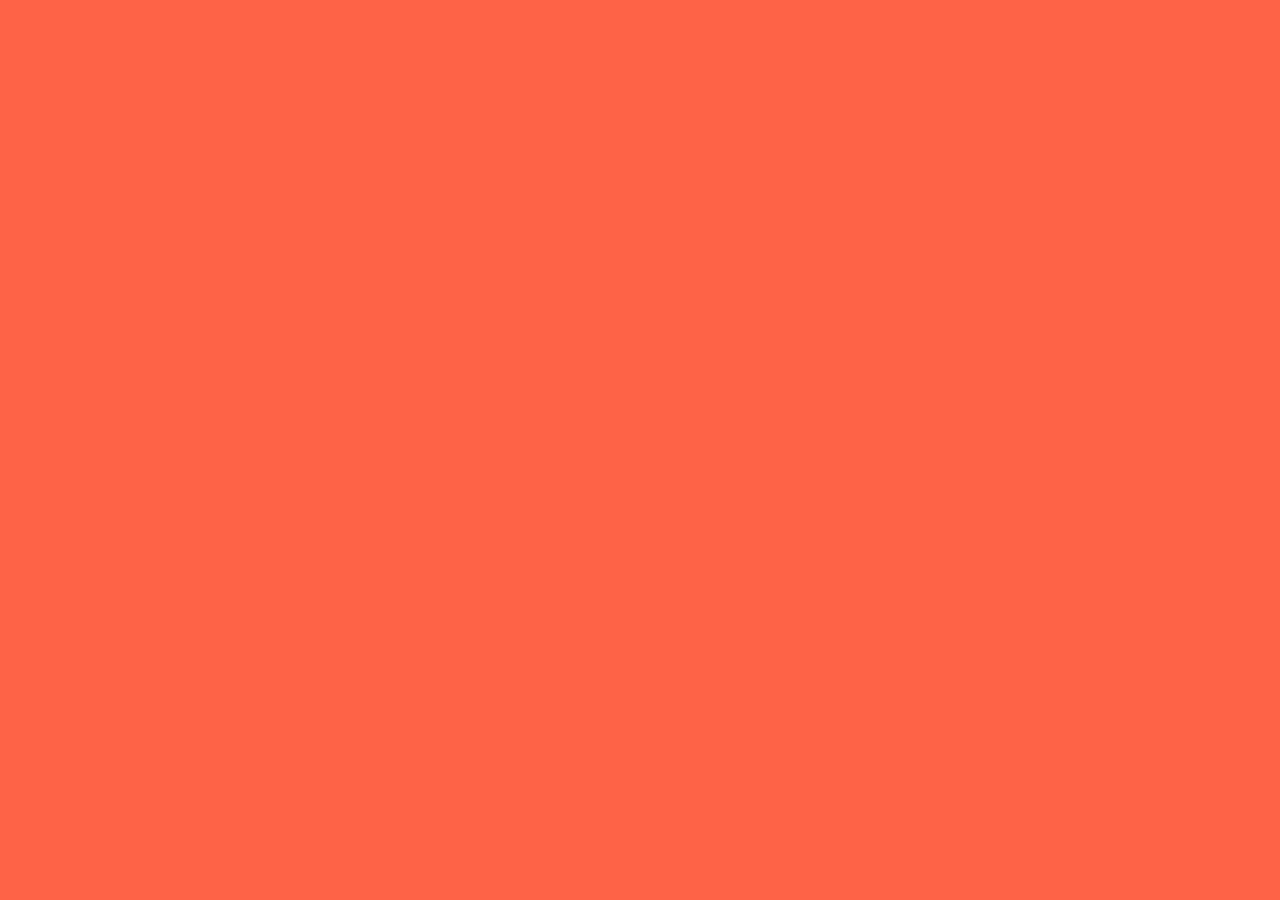
==== index.html @ eb76eea7 "finished with set up" ====
<!DOCTYPE html>
<html lang="en">
<head>
    <meta charset="UTF-8">
    <meta name="viewport" content="width=device-width, initial-scale=1.0">
    <meta http-equiv="X-UA-Compatible" content="ie=edge">
    <link rel="stylesheet" href="css/index.css">
    <title>african market Place </title>
</head>
<body>
    
</body>
</html>
---- css/index.css ----
* {
  background: tomato;
}
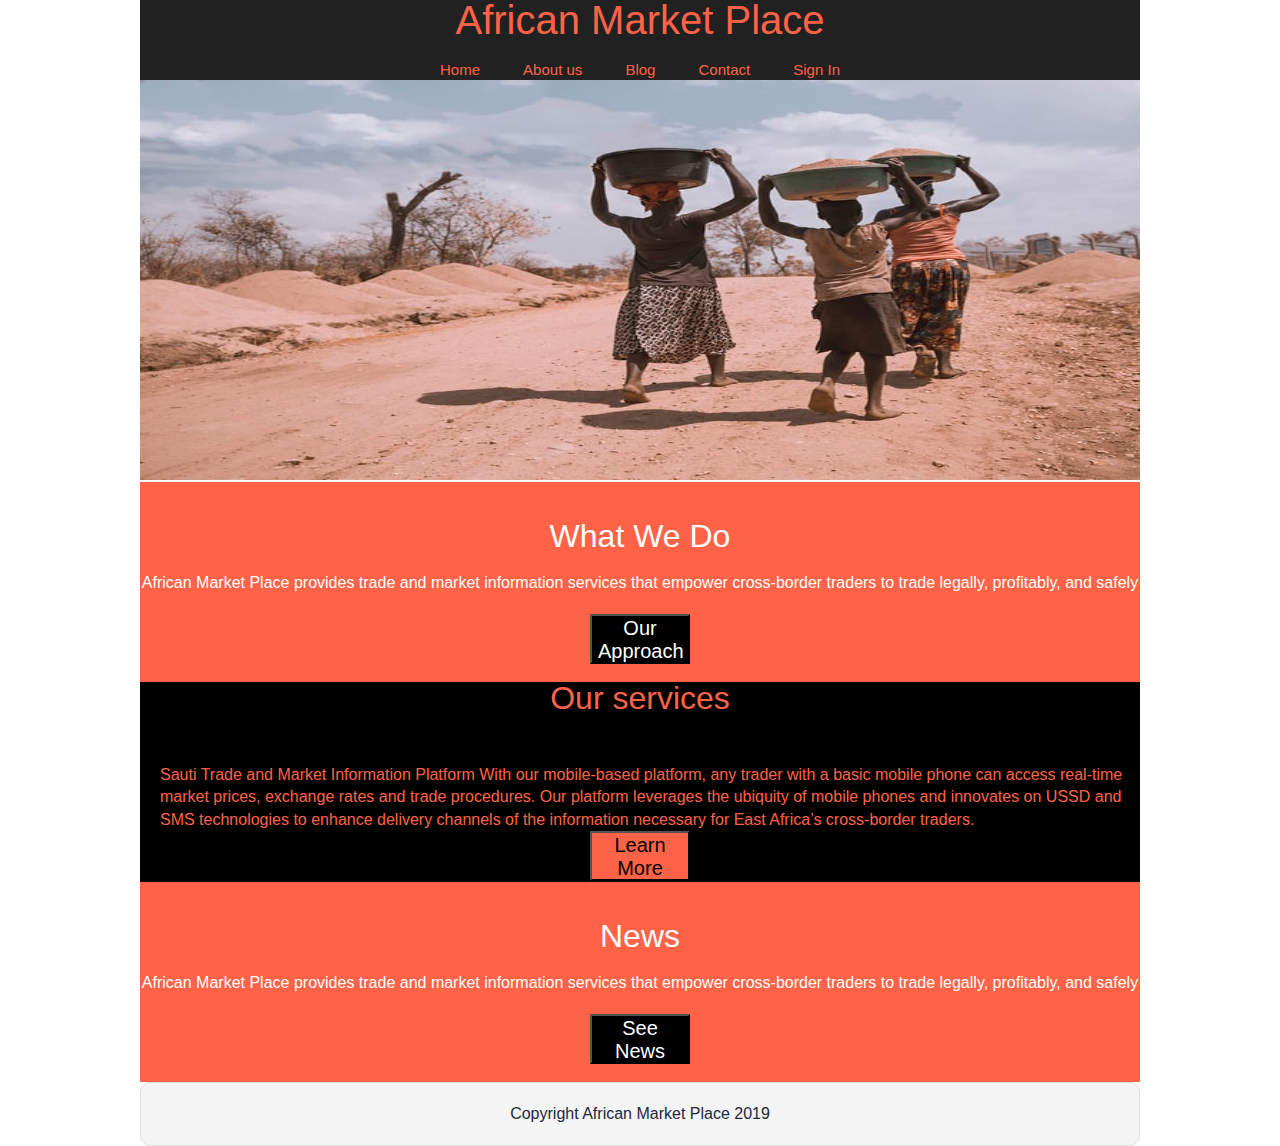
==== commit 72999ad3: "finshed phone media query" ====
--- a/index.html
+++ b/index.html
@@ -8,6 +8,55 @@
     <title>african market Place </title>
 </head>
 <body>
+
+    <nav class="nav-container"> 
+        <div class="title"> 
+          <h1> African Market Place</h1>   
+        </div>
+        <div class="nav">
+          <a href="">Home</a>
+          <a href="">About us</a>
+          <a href="">Blog</a>
+          <a href="">Contact</a>
+          <a href="">Sign In</a>
+        </div>
+    </nav>
+
+      <div class=" home">
+
+        <header class="intro">
+           <!-- image code here -->
+           <div class="header-img">
+             <img src="./img/african head basket.jpeg" alt="african basket">
+        </div>
+    </header>
+    <section class="what-we-do">
+        <h2>What We Do</h2>
+        <p>African Market Place provides trade and market information services that empower cross-border traders to trade legally, profitably, and safely</p>
+        <button>Our Approach</button>
+
+    </section>
+
+    <section class='middle'>
+      <div class='middle-div'>
+        <h2>Our services</h2>
+        <p>Sauti Trade and Market Information Platform
+          With our mobile-based platform, any trader with a basic mobile phone can access real-time market prices, exchange rates and trade procedures. Our platform leverages the ubiquity of mobile phones and innovates on USSD and SMS technologies to enhance delivery channels of the information necessary for East Africa’s cross-border traders.</p>
+          <button>Learn More</button>
+      </div>
+      
+    </section>
+    <section class="bottom">
+      <h2>News</h2>
+      <p>African Market Place provides trade and market information services that empower cross-border traders to trade legally, profitably, and safely</p>
+      <button>See News</button>
+    </section>
+
+      <footer>
+        <p>Copyright African Market Place 2019</p>
+      </footer>
+  
+    </div>
     
 </body>
 </html>--- a/css/index.css
+++ b/css/index.css
@@ -1,3 +1,375 @@
+.h1 {
+  font-size: 4rem;
+  margin-bottom: 6%;
+}
+/* http://meyerweb.com/eric/tools/css/reset/ 
+   v2.0 | 20110126
+   License: none (public domain)
+*/
+html,
+body,
+div,
+span,
+applet,
+object,
+iframe,
+h1,
+h2,
+h3,
+h4,
+h5,
+h6,
+p,
+blockquote,
+pre,
+a,
+abbr,
+acronym,
+address,
+big,
+cite,
+code,
+del,
+dfn,
+em,
+img,
+ins,
+kbd,
+q,
+s,
+samp,
+small,
+strike,
+strong,
+sub,
+sup,
+tt,
+var,
+b,
+u,
+i,
+center,
+dl,
+dt,
+dd,
+ol,
+ul,
+li,
+fieldset,
+form,
+label,
+legend,
+table,
+caption,
+tbody,
+tfoot,
+thead,
+tr,
+th,
+td,
+article,
+aside,
+canvas,
+details,
+embed,
+figure,
+figcaption,
+footer,
+header,
+hgroup,
+menu,
+nav,
+output,
+ruby,
+section,
+summary,
+time,
+mark,
+audio,
+video {
+  margin: 0;
+  padding: 0;
+  border: 0;
+  font-size: 100%;
+  font: inherit;
+  vertical-align: baseline;
+}
+/* HTML5 display-role reset for older browsers */
+article,
+aside,
+details,
+figcaption,
+figure,
+footer,
+header,
+hgroup,
+menu,
+nav,
+section {
+  display: block;
+}
+body {
+  line-height: 1;
+}
+ol,
+ul {
+  list-style: none;
+}
+blockquote,
+q {
+  quotes: none;
+}
+blockquote:before,
+blockquote:after,
+q:before,
+q:after {
+  content: '';
+  content: none;
+}
+table {
+  border-collapse: collapse;
+  border-spacing: 0;
+}
 * {
+  box-sizing: border-box;
+}
+html {
+  font-size: 62.5%;
+}
+html,
+body {
+  font-family: 'Ubuntu', sans-serif;
+  color: #5E6164;
+}
+h1,
+h2,
+h3,
+h4,
+h5 {
+  font-family: 'Russo One', sans-serif;
+  color: #23293B;
+}
+@media (max-width:500px) {
+  h1,
+  h2,
+  h3,
+  h4,
+  h5 {
+    font-size: 2.5rem;
+  }
+}
+h2 {
+  font-size: 3.2rem;
+}
+h3 {
+  font-size: 2.8rem;
+}
+p {
+  font-size: 1.6rem;
+  line-height: 1.4;
+}
+@media (max-width:500px) {
+  p {
+    font-size: 1.5rem;
+    width: 30rem;
+  }
+}
+.container {
+  max-width: 800px;
+  width: 100%;
+  margin: 0 auto;
+}
+.nav-container {
+  display: flex;
+  flex-flow: column wrap;
+  justify-content: flex-start;
+  align-items: center;
+  background: #212121;
+  height: 8rem;
+  width: 100rem;
+  margin: 0 auto;
+}
+@media (max-width:500px) {
+  .nav-container {
+    width: 40rem;
+  }
+}
+.nav-container .title h1 {
+  color: tomato;
+  font-size: 4rem;
+  margin-bottom: 6%;
+}
+@media (max-width:500px) {
+  .nav-container .title h1 {
+    font-size: 1.5rem;
+    margin-top: 8%;
+    margin-bottom: 10%;
+  }
+}
+.nav-container .nav {
+  display: flex;
+  justify-content: space-between;
+  width: 40rem;
+}
+@media (max-width:500px) {
+  .nav-container .nav {
+    width: 29rem;
+  }
+}
+.nav-container .nav a {
+  text-decoration: none;
+  color: tomato;
+  font-size: 1.5rem;
+}
+footer {
+  color: #22283B;
+  background: #f4f4f4;
+  padding: 20px 0;
+  border: 1px double #e0e0e0;
+  border-radius: 10px;
+  display: flex;
+  justify-content: center;
+  align-items: center;
+}
+@media (max-width:500px) {
+  footer {
+    width: 40rem;
+  }
+}
+.home {
+  margin: 0 auto;
+  width: 100rem;
+}
+@media (max-width:500px) {
+  .home {
+    width: 40rem;
+  }
+}
+.home .intro .header-img img {
+  width: 100rem;
+  height: 40rem;
+}
+@media (max-width:500px) {
+  .home .intro .header-img img {
+    width: 40rem;
+  }
+}
+.home .what-we-do {
   background: tomato;
-}
+  width: 100rem;
+  height: 20rem;
+  display: flex;
+  flex-flow: column nowrap;
+  justify-content: center;
+  align-items: center;
+}
+@media (max-width:500px) {
+  .home .what-we-do {
+    width: 40rem;
+    height: 30rem;
+  }
+}
+.home .what-we-do h2 {
+  color: white;
+  padding-top: 2rem;
+}
+.home .what-we-do p {
+  color: white;
+  padding-top: 2rem;
+}
+.home .what-we-do button {
+  background-color: black;
+  color: white;
+  margin-top: 2rem;
+  width: 10rem;
+  height: 5rem;
+  font-size: 2rem;
+}
+@media (max-width:500px) {
+  .home .what-we-do button {
+    height: 5rem;
+    font-size: 1.5rem;
+    margin-bottom: 1rem;
+    margin-top: 5rem;
+  }
+}
+.home .middle {
+  width: 100rem;
+  height: 20rem ;
+  background: black;
+}
+@media (max-width:500px) {
+  .home .middle {
+    width: 40rem;
+    height: 40rem;
+  }
+}
+.home .middle .middle-div {
+  display: flex;
+  flex-flow: column wrap;
+  justify-content: center;
+  align-items: center;
+}
+@media (max-width:500px) {
+  .home .middle .middle-div {
+    width: 40rem;
+    height: 40rem;
+  }
+}
+.home .middle .middle-div button {
+  background-color: tomato;
+  width: 10rem;
+  height: 5rem;
+  font-size: 2rem;
+}
+.home .middle h2 {
+  display: flex;
+  flex-flow: columns wrap;
+  justify-content: center;
+  align-items: center;
+  color: tomato;
+  margin-bottom: 5rem;
+}
+.home .middle p {
+  margin-left: 2rem;
+  color: tomato;
+}
+.home .bottom {
+  background: tomato;
+  width: 100rem;
+  height: 20rem;
+  display: flex;
+  flex-flow: column nowrap;
+  justify-content: center;
+  align-items: center;
+}
+@media (max-width:500px) {
+  .home .bottom {
+    width: 40rem;
+    height: 30rem;
+  }
+}
+.home .bottom h2 {
+  color: white;
+  padding-top: 2rem;
+}
+.home .bottom p {
+  color: white;
+  padding-top: 2rem;
+}
+.home .bottom button {
+  background-color: black;
+  color: white;
+  margin-top: 2rem;
+  width: 10rem;
+  height: 5rem;
+  font-size: 2rem;
+}
+@media (max-width:500px) {
+  .home .bottom button {
+    height: 5rem;
+    font-size: 1.5rem;
+    margin-bottom: 1rem;
+    margin-top: 5rem;
+  }
+}
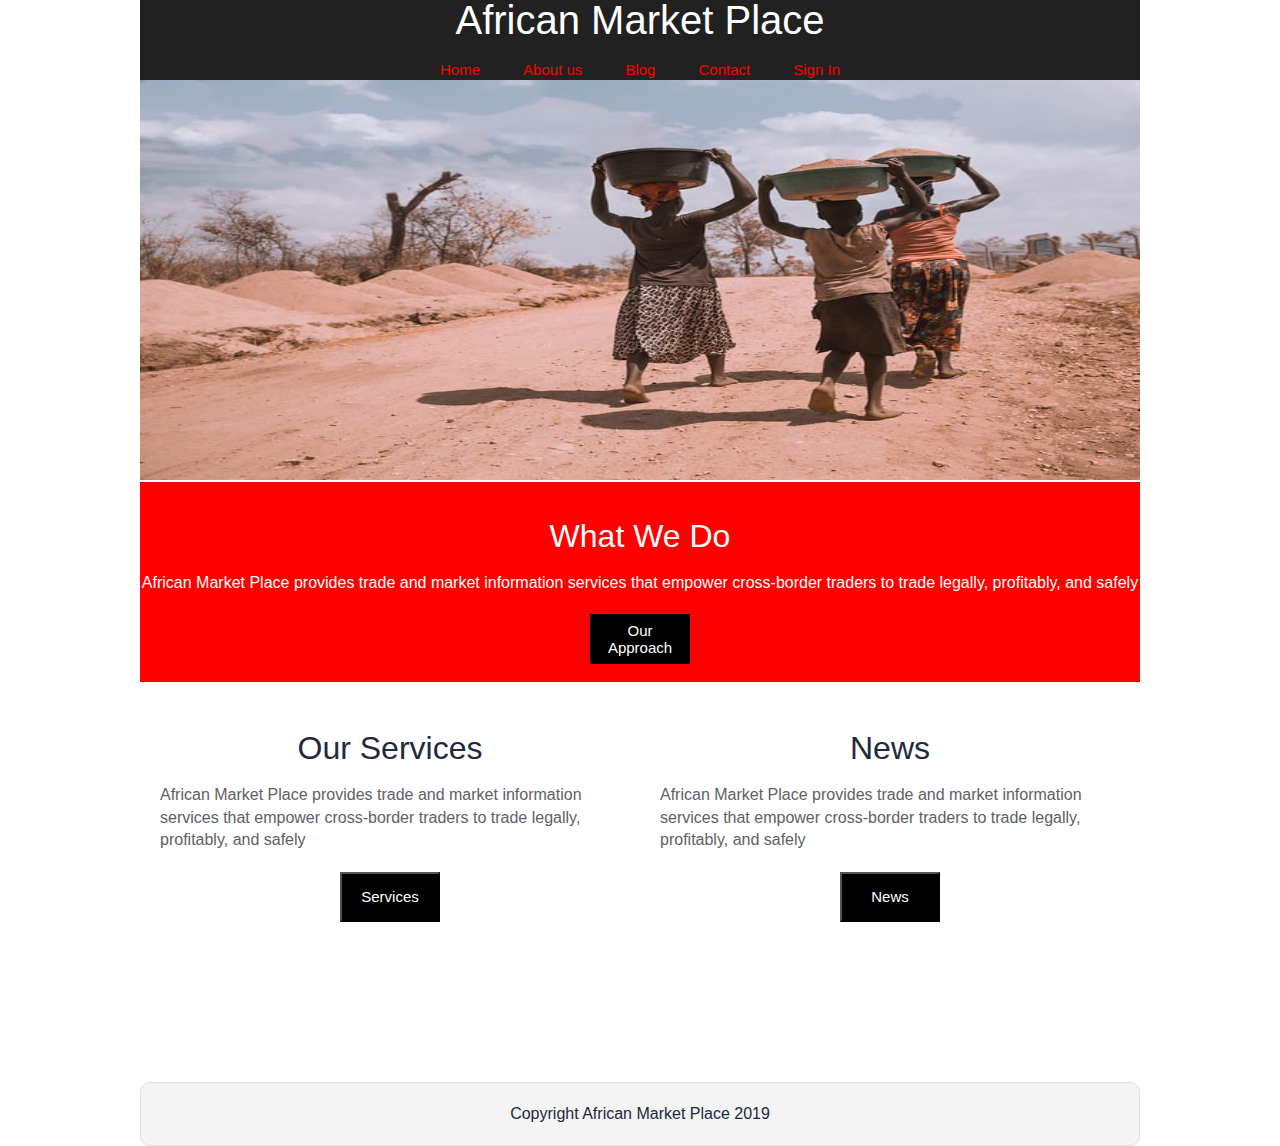
==== commit d4b89277: "changed layout as sugested by project manger" ====
--- a/index.html
+++ b/index.html
@@ -37,19 +37,19 @@
 
     </section>
 
-    <section class='middle'>
-      <div class='middle-div'>
-        <h2>Our services</h2>
-        <p>Sauti Trade and Market Information Platform
-          With our mobile-based platform, any trader with a basic mobile phone can access real-time market prices, exchange rates and trade procedures. Our platform leverages the ubiquity of mobile phones and innovates on USSD and SMS technologies to enhance delivery channels of the information necessary for East Africa’s cross-border traders.</p>
-          <button>Learn More</button>
+    <section class="middle">
+      <div class="middle-content">
+      <h2>Our Services</h2>
+        <p>African Market Place provides trade and market information services that empower cross-border traders to trade legally, profitably, and safely</p>
+        <button>Services</button>
       </div>
-      
-    </section>
-    <section class="bottom">
-      <h2>News</h2>
-      <p>African Market Place provides trade and market information services that empower cross-border traders to trade legally, profitably, and safely</p>
-      <button>See News</button>
+
+      <div class="middle-content">
+        <h2>News</h2>
+        <p>African Market Place provides trade and market information services that empower cross-border traders to trade legally, profitably, and safely</p>
+        <button>News</button>
+      </div>
+
     </section>
 
       <footer>
--- a/css/index.css
+++ b/css/index.css
@@ -195,7 +195,7 @@
   }
 }
 .nav-container .title h1 {
-  color: tomato;
+  color: white;
   font-size: 4rem;
   margin-bottom: 6%;
 }
@@ -218,7 +218,7 @@
 }
 .nav-container .nav a {
   text-decoration: none;
-  color: tomato;
+  color: red;
   font-size: 1.5rem;
 }
 footer {
@@ -255,7 +255,7 @@
   }
 }
 .home .what-we-do {
-  background: tomato;
+  background: red;
   width: 100rem;
   height: 20rem;
   display: flex;
@@ -283,7 +283,8 @@
   margin-top: 2rem;
   width: 10rem;
   height: 5rem;
-  font-size: 2rem;
+  border: none;
+  font-size: 1.5rem;
 }
 @media (max-width:500px) {
   .home .what-we-do button {
@@ -296,80 +297,35 @@
 .home .middle {
   width: 100rem;
   height: 20rem ;
-  background: black;
-}
-@media (max-width:500px) {
-  .home .middle {
-    width: 40rem;
-    height: 40rem;
-  }
-}
-.home .middle .middle-div {
-  display: flex;
-  flex-flow: column wrap;
+  margin-bottom: 20rem;
+  background: white;
+  display: flex;
+  flex-flow: row nowrap;
   justify-content: center;
   align-items: center;
 }
-@media (max-width:500px) {
-  .home .middle .middle-div {
-    width: 40rem;
-    height: 40rem;
-  }
-}
-.home .middle .middle-div button {
-  background-color: tomato;
-  width: 10rem;
-  height: 5rem;
-  font-size: 2rem;
-}
-.home .middle h2 {
-  display: flex;
-  flex-flow: columns wrap;
-  justify-content: center;
-  align-items: center;
-  color: tomato;
-  margin-bottom: 5rem;
-}
-.home .middle p {
-  margin-left: 2rem;
-  color: tomato;
-}
-.home .bottom {
-  background: tomato;
-  width: 100rem;
-  height: 20rem;
+.home .middle .middle-content {
   display: flex;
   flex-flow: column nowrap;
   justify-content: center;
   align-items: center;
-}
-@media (max-width:500px) {
-  .home .bottom {
-    width: 40rem;
-    height: 30rem;
-  }
-}
-.home .bottom h2 {
-  color: white;
-  padding-top: 2rem;
-}
-.home .bottom p {
-  color: white;
-  padding-top: 2rem;
-}
-.home .bottom button {
+  padding: 2rem;
+  margin-top: 9rem;
+}
+.home .middle .middle-content p {
+  margin-top: 2rem;
+}
+.home .middle .middle-content button {
   background-color: black;
-  color: white;
   margin-top: 2rem;
   width: 10rem;
   height: 5rem;
-  font-size: 2rem;
-}
-@media (max-width:500px) {
-  .home .bottom button {
-    height: 5rem;
-    font-size: 1.5rem;
-    margin-bottom: 1rem;
-    margin-top: 5rem;
-  }
-}
+  font-size: 1.5rem;
+  color: white;
+}
+@media (max-width:500px) {
+  .home .middle {
+    width: 40rem;
+    height: 40rem;
+  }
+}
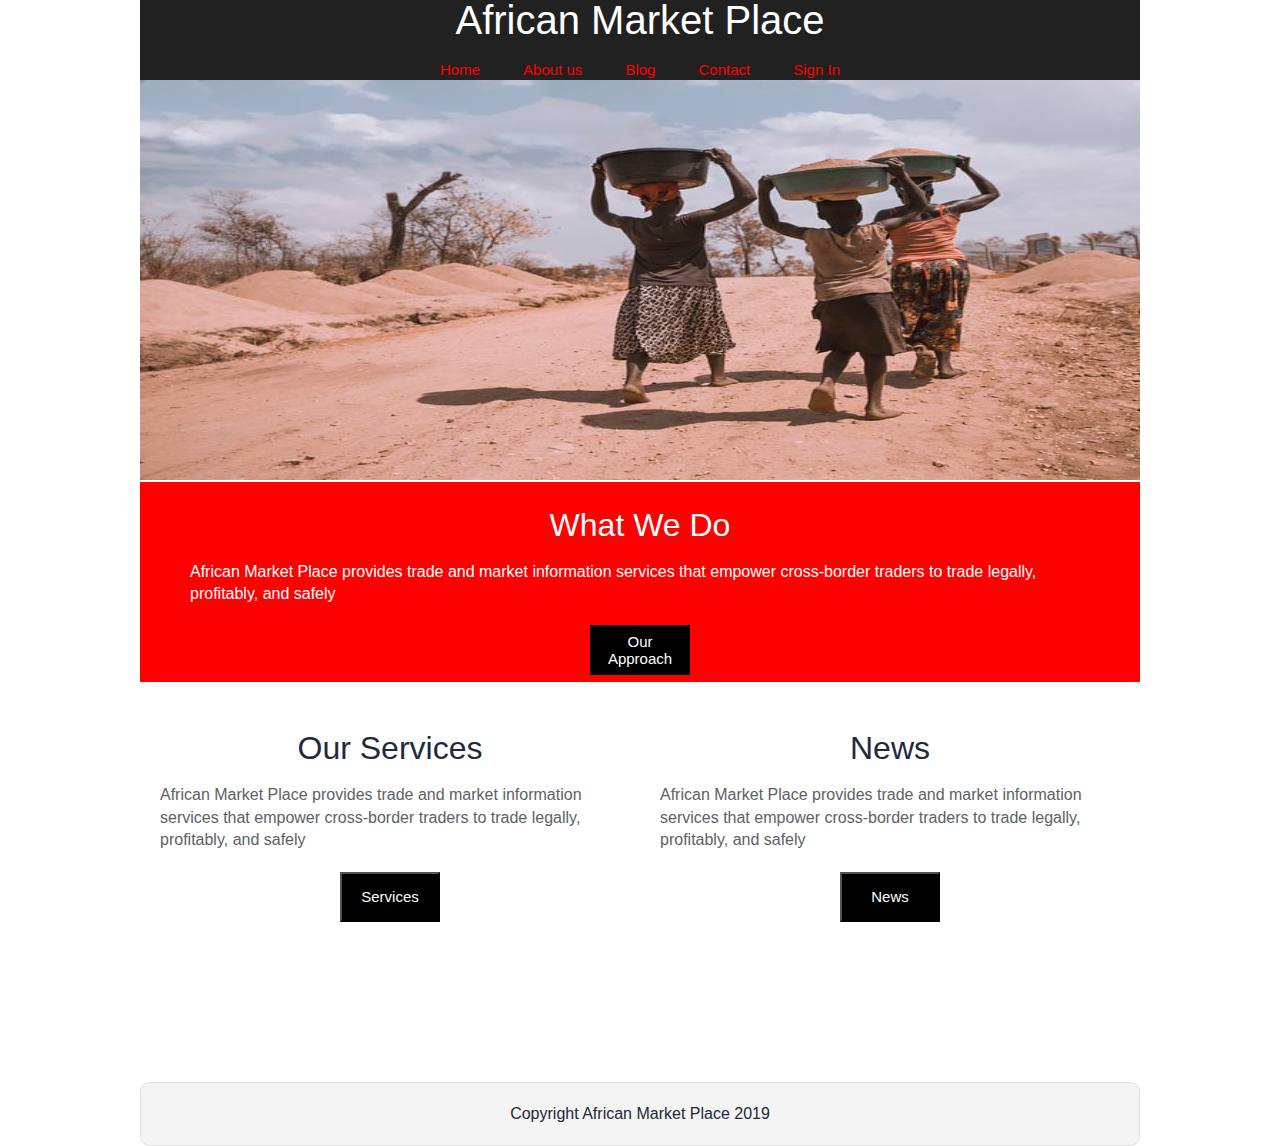
==== commit b10be8bf: "edited what we do section" ====
--- a/index.html
+++ b/index.html
@@ -32,9 +32,10 @@
     </header>
     <section class="what-we-do">
         <h2>What We Do</h2>
+        <div class='p'>
         <p>African Market Place provides trade and market information services that empower cross-border traders to trade legally, profitably, and safely</p>
+      </div>
         <button>Our Approach</button>
-
     </section>
 
     <section class="middle">
--- a/css/index.css
+++ b/css/index.css
@@ -277,6 +277,14 @@
   color: white;
   padding-top: 2rem;
 }
+.home .what-we-do .p {
+  width: 90rem;
+}
+@media (max-width:500px) {
+  .home .what-we-do .p {
+    width: 30rem;
+  }
+}
 .home .what-we-do button {
   background-color: black;
   color: white;
@@ -304,6 +312,16 @@
   justify-content: center;
   align-items: center;
 }
+@media (max-width:500px) {
+  .home .middle {
+    display: flex;
+    flex-flow: column wrap;
+    justify-content: center;
+    align-items: center;
+    width: 35rem;
+    height: 80rem;
+  }
+}
 .home .middle .middle-content {
   display: flex;
   flex-flow: column nowrap;
@@ -311,6 +329,11 @@
   align-items: center;
   padding: 2rem;
   margin-top: 9rem;
+}
+@media (max-width:500px) {
+  .home .middle .middle-content {
+    margin-left: 4rem;
+  }
 }
 .home .middle .middle-content p {
   margin-top: 2rem;
@@ -323,9 +346,3 @@
   font-size: 1.5rem;
   color: white;
 }
-@media (max-width:500px) {
-  .home .middle {
-    width: 40rem;
-    height: 40rem;
-  }
-}
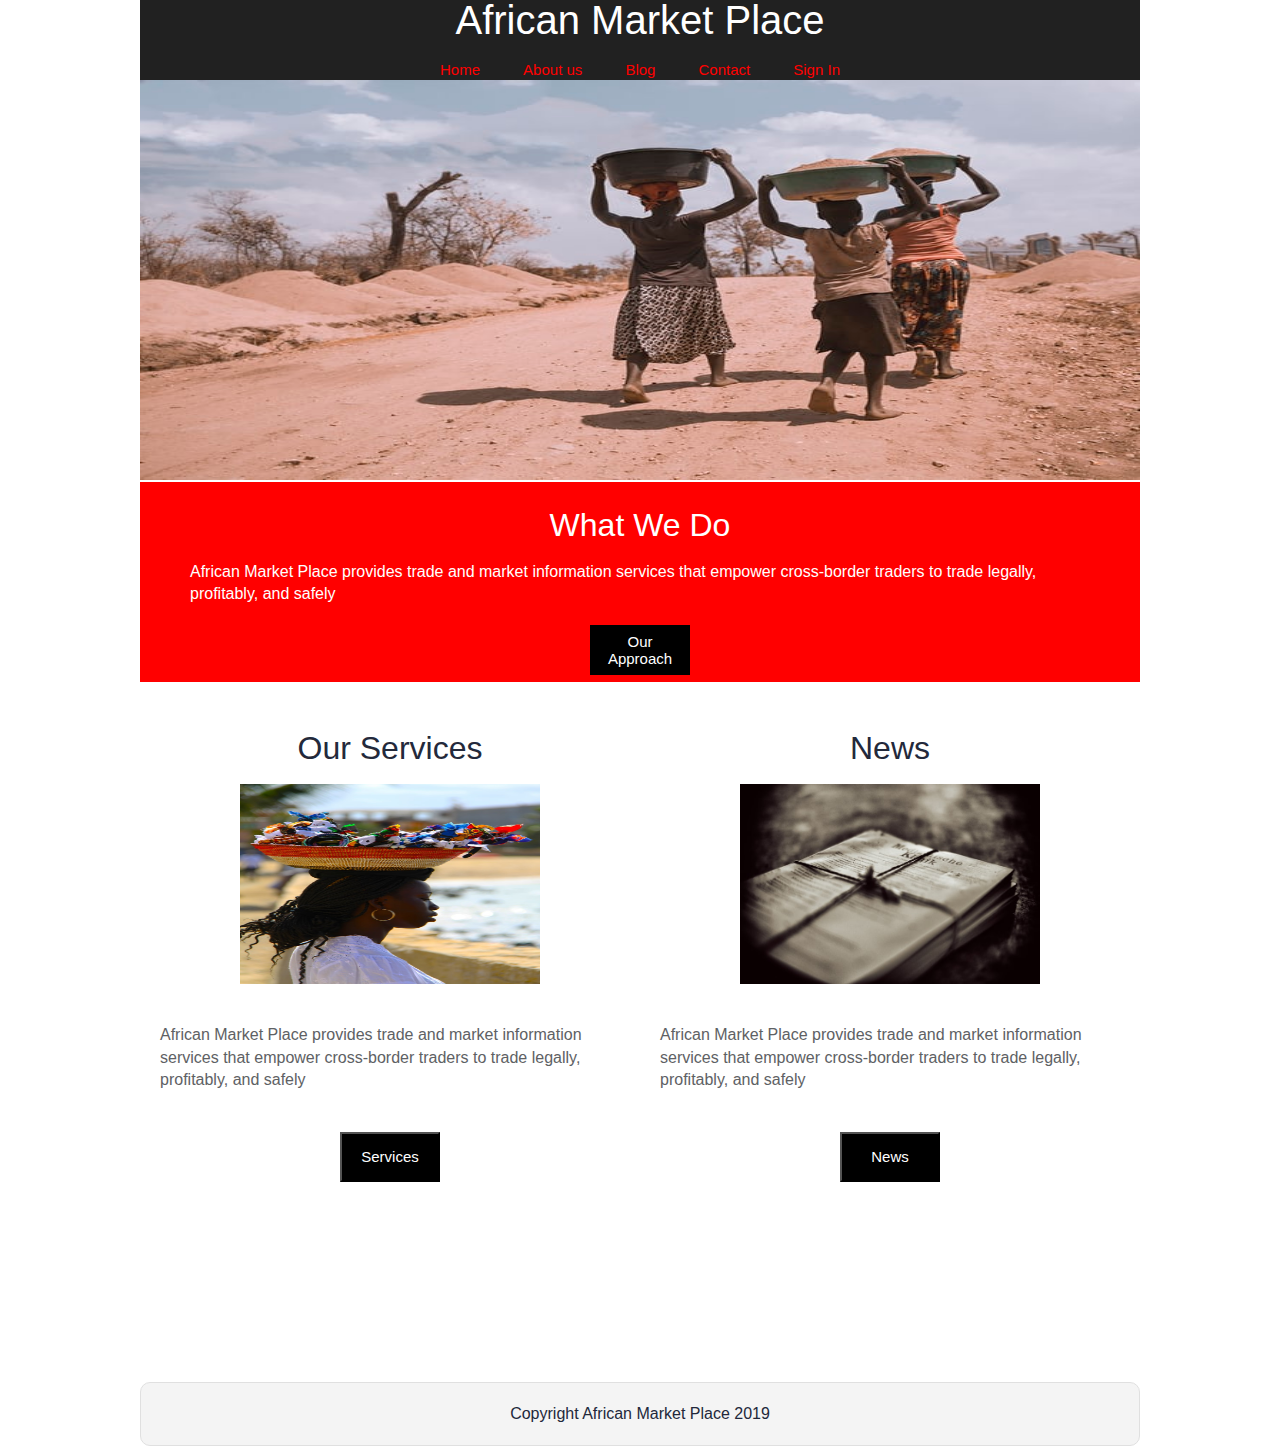
==== commit ee2c9155: "added photos to the lay out" ====
--- a/index.html
+++ b/index.html
@@ -41,12 +41,14 @@
     <section class="middle">
       <div class="middle-content">
       <h2>Our Services</h2>
+      <img class="baskit-img" src="./img/basket on head.jpeg" alt="basket on head">
         <p>African Market Place provides trade and market information services that empower cross-border traders to trade legally, profitably, and safely</p>
         <button>Services</button>
       </div>
 
       <div class="middle-content">
         <h2>News</h2>
+        <img class="news-img" src="./img/news.jpeg" alt="news papers">
         <p>African Market Place provides trade and market information services that empower cross-border traders to trade legally, profitably, and safely</p>
         <button>News</button>
       </div>
--- a/css/index.css
+++ b/css/index.css
@@ -305,7 +305,7 @@
 .home .middle {
   width: 100rem;
   height: 20rem ;
-  margin-bottom: 20rem;
+  margin-bottom: 50rem;
   background: white;
   display: flex;
   flex-flow: row nowrap;
@@ -315,11 +315,12 @@
 @media (max-width:500px) {
   .home .middle {
     display: flex;
-    flex-flow: column wrap;
+    flex-flow: column nowrap;
     justify-content: center;
     align-items: center;
-    width: 35rem;
-    height: 80rem;
+    margin-bottom: 15rem;
+    width: 40rem;
+    height: 100rem;
   }
 }
 .home .middle .middle-content {
@@ -328,15 +329,20 @@
   justify-content: center;
   align-items: center;
   padding: 2rem;
-  margin-top: 9rem;
+  margin-top: 35rem;
 }
 @media (max-width:500px) {
   .home .middle .middle-content {
-    margin-left: 4rem;
-  }
+    margin: 0rem;
+    margin-top: 10rem;
+  }
+}
+.home .middle .middle-content h2 {
+  margin-bottom: 2rem;
 }
 .home .middle .middle-content p {
   margin-top: 2rem;
+  margin-bottom: 2rem;
 }
 .home .middle .middle-content button {
   background-color: black;
@@ -346,3 +352,20 @@
   font-size: 1.5rem;
   color: white;
 }
+.home .middle .middle-content .news-img {
+  width: 30rem;
+  margin-bottom: 2rem;
+}
+.home .middle .middle-content .baskit-img {
+  height: 20rem;
+  width: 30rem;
+  margin-bottom: 2rem;
+}
+.home footer {
+  margin-top: 20rem;
+}
+@media (max-width:500px) {
+  .home footer {
+    margin-top: 2rem;
+  }
+}
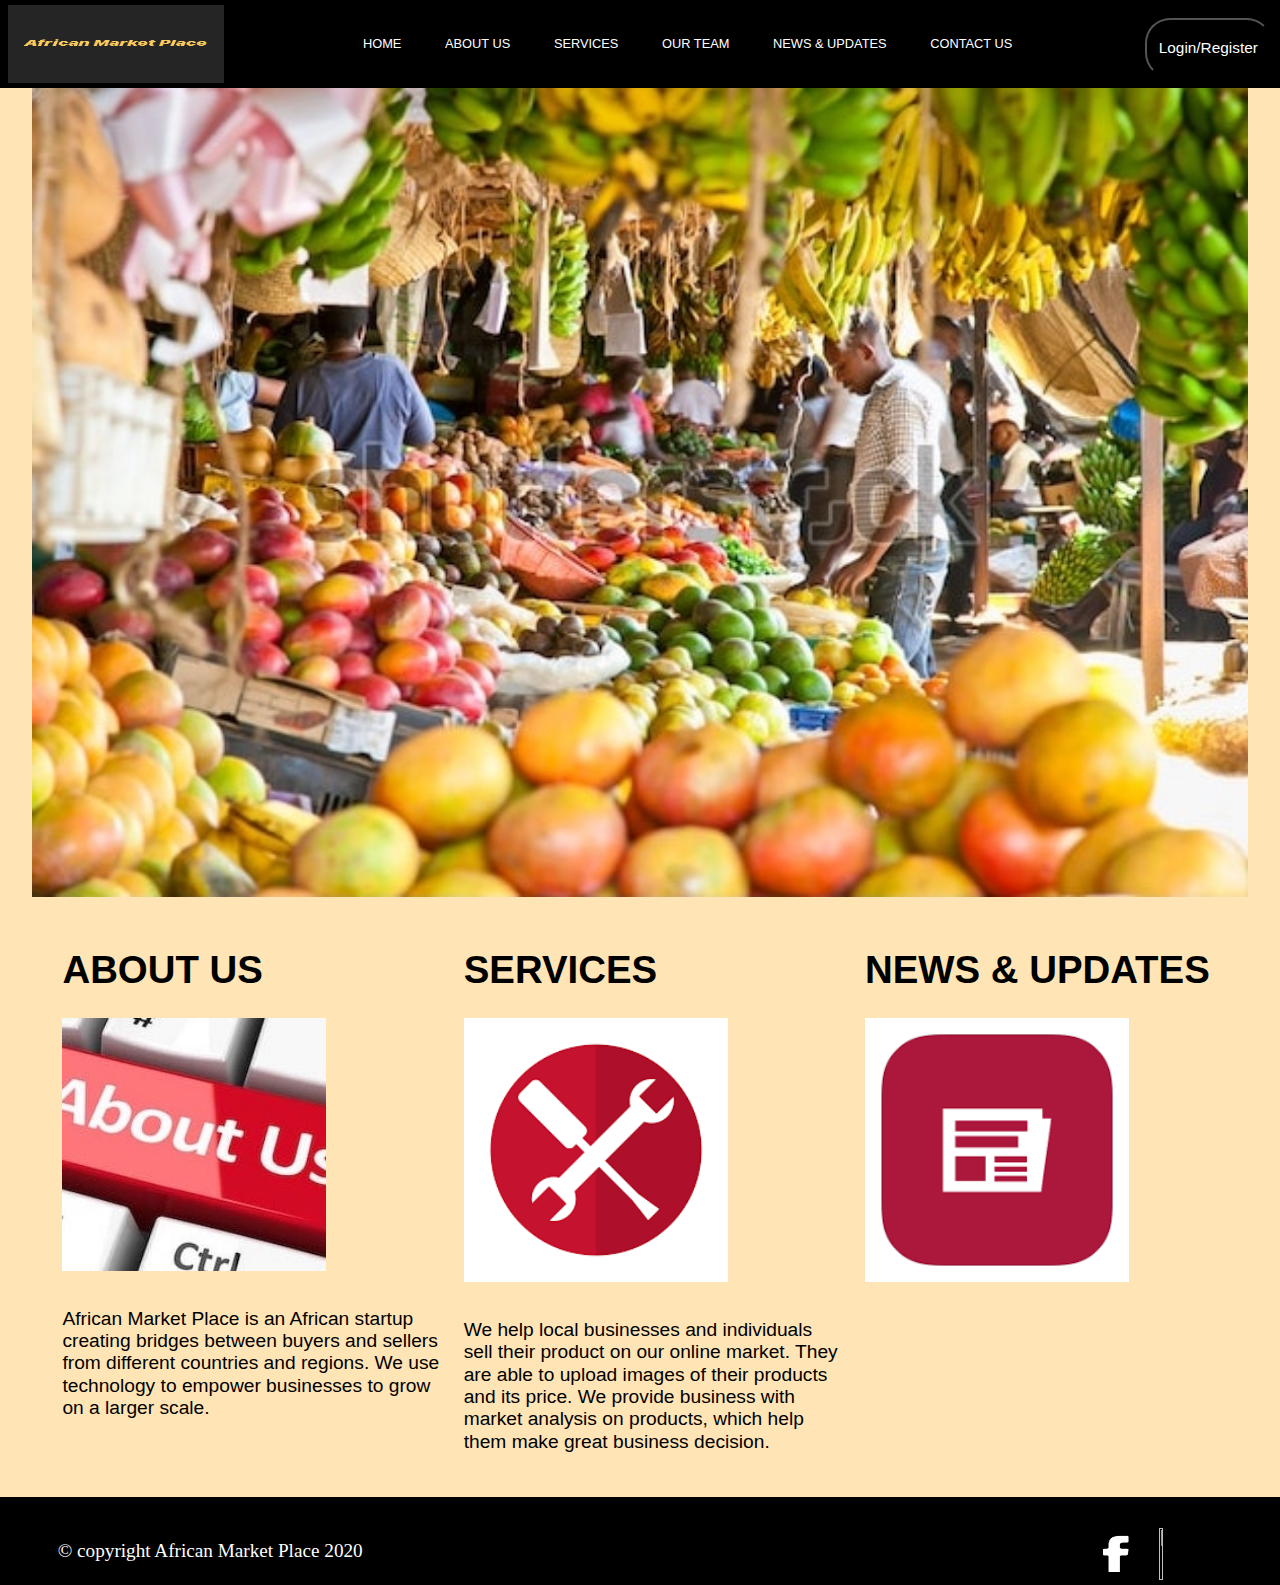
==== commit 26d6a74b: "Merge pull request #2 from Francis2023/francis-ngafua" ====
--- a/index.html
+++ b/index.html
@@ -1,65 +1,65 @@
 <!DOCTYPE html>
 <html lang="en">
 <head>
-    <meta charset="UTF-8">
+    <meta charset="utf-8">
     <meta name="viewport" content="width=device-width, initial-scale=1.0">
     <meta http-equiv="X-UA-Compatible" content="ie=edge">
     <link rel="stylesheet" href="css/index.css">
     <title>african market Place </title>
 </head>
 <body>
+   
+      <div class="navigation">
+        <img class="logo" src="Images/AMPlogo.jpg" >
+           <nav class="nav">
+               <a href="#">HOME</a>
+               <a href="#">ABOUT US</a>
+               <a href="#">SERVICES</a>
+               <a href="#">OUR TEAM</a>
+               <a href="#">NEWS & UPDATES</a>
+               <a href="#">CONTACT US</a>
+           </nav>
+    <button class="button" href="#">Login/Register</button>
+      </div>
+   <div class="container home">
+     <img class="market" src="Images/market.jpg">
+     <div class="contents">
+         <div class="box">
+           <h2>ABOUT US</h2>
+            <img class="about" src="Images/aboutus2.jpg">
+             <p>African Market Place is an African startup creating bridges between buyers and sellers from different countries and regions.
+                We use technology to empower businesses to grow on a larger scale.
+             </p>
 
-    <nav class="nav-container"> 
-        <div class="title"> 
-          <h1> African Market Place</h1>   
-        </div>
-        <div class="nav">
-          <a href="">Home</a>
-          <a href="">About us</a>
-          <a href="">Blog</a>
-          <a href="">Contact</a>
-          <a href="">Sign In</a>
-        </div>
-    </nav>
+         </div>
+      
+         <div class="box">
+           <h2>SERVICES</h2>
+             <img class="services" src="Images/services.png">
+              <p>We help local businesses and individuals sell their product on our online market. They are able to upload images of their products
+                 and its price. We provide business with market analysis on products, which help them make great business decision.
+            
+               </p>
+         </div>
+     
+         <div class="box">
+           <h2>NEWS & UPDATES</h2>
+            <img class="news" src="Images/news1.png">
+             <p>
 
-      <div class=" home">
-
-        <header class="intro">
-           <!-- image code here -->
-           <div class="header-img">
-             <img src="./img/african head basket.jpeg" alt="african basket">
-        </div>
-    </header>
-    <section class="what-we-do">
-        <h2>What We Do</h2>
-        <div class='p'>
-        <p>African Market Place provides trade and market information services that empower cross-border traders to trade legally, profitably, and safely</p>
+             </p>
+         </div>
       </div>
-        <button>Our Approach</button>
-    </section>
-
-    <section class="middle">
-      <div class="middle-content">
-      <h2>Our Services</h2>
-      <img class="baskit-img" src="./img/basket on head.jpeg" alt="basket on head">
-        <p>African Market Place provides trade and market information services that empower cross-border traders to trade legally, profitably, and safely</p>
-        <button>Services</button>
-      </div>
-
-      <div class="middle-content">
-        <h2>News</h2>
-        <img class="news-img" src="./img/news.jpeg" alt="news papers">
-        <p>African Market Place provides trade and market information services that empower cross-border traders to trade legally, profitably, and safely</p>
-        <button>News</button>
-      </div>
-
-    </section>
-
-      <footer>
-        <p>Copyright African Market Place 2019</p>
-      </footer>
+  </div>
+  <footer class="footer">
+     
+       <p class="copyright">&copy; copyright African Market Place 2020</p>
+     
+     
+        <img class="facebook" src="Images/fbLogo.png">
+        <img class="twitter" src="Images/twitter_logo.png">
+     
+  </footer>
   
-    </div>
-    
 </body>
 </html>--- a/css/index.css
+++ b/css/index.css
@@ -1,11 +1,14 @@
-.h1 {
-  font-size: 4rem;
-  margin-bottom: 6%;
-}
-/* http://meyerweb.com/eric/tools/css/reset/ 
-   v2.0 | 20110126
-   License: none (public domain)
-*/
+.display-flex {
+  display: flex;
+  justify-content: center;
+  flex-wrap: wrap;
+}
+.display-flex .display-properties {
+  background: black;
+  padding: 5px;
+  width: 100%;
+  height: 5.5rem;
+}
 html,
 body,
 div,
@@ -133,239 +136,142 @@
 * {
   box-sizing: border-box;
 }
-html {
-  font-size: 62.5%;
-}
-html,
-body {
-  font-family: 'Ubuntu', sans-serif;
-  color: #5E6164;
-}
-h1,
-h2,
-h3,
-h4,
-h5 {
-  font-family: 'Russo One', sans-serif;
-  color: #23293B;
-}
-@media (max-width:500px) {
-  h1,
-  h2,
-  h3,
-  h4,
-  h5 {
-    font-size: 2.5rem;
-  }
-}
 h2 {
-  font-size: 3.2rem;
-}
-h3 {
-  font-size: 2.8rem;
+  font-size: 3vw;
+  font-weight: bold;
+  padding-bottom: 10px;
+  margin-bottom: 4%;
 }
 p {
-  font-size: 1.6rem;
-  line-height: 1.4;
-}
-@media (max-width:500px) {
-  p {
-    font-size: 1.5rem;
-    width: 30rem;
-  }
-}
-.container {
-  max-width: 800px;
-  width: 100%;
-  margin: 0 auto;
-}
-.nav-container {
-  display: flex;
-  flex-flow: column wrap;
-  justify-content: flex-start;
+  line-height: 1.4rem;
+  font-size: 1.2rem;
+  padding-bottom: 10px;
+  margin-bottom: 9%;
+}
+.about,
+.services,
+.news {
+  margin: 1% 0% 9% 0%;
+}
+.navigation {
+  display: flex;
+  justify-content: center;
+  flex-wrap: wrap;
+  background: black;
+  padding: 5px;
+  width: 100%;
+  height: 5.5rem;
+  font-family: sans-serif;
+  box-sizing: border-box;
+}
+.navigation .display-properties {
+  background: black;
+  padding: 5px;
+  width: 100%;
+  height: 5.5rem;
+}
+.navigation .logo {
+  box-sizing: border-box;
+  width: 17%;
+  height: 100%;
+  margin-right: 0.5%;
+}
+.navigation .nav {
+  display: flex;
+  justify-content: space-evenly;
   align-items: center;
-  background: #212121;
-  height: 8rem;
-  width: 100rem;
-  margin: 0 auto;
-}
-@media (max-width:500px) {
-  .nav-container {
-    width: 40rem;
-  }
-}
-.nav-container .title h1 {
-  color: white;
-  font-size: 4rem;
-  margin-bottom: 6%;
-}
-@media (max-width:500px) {
-  .nav-container .title h1 {
-    font-size: 1.5rem;
-    margin-top: 8%;
-    margin-bottom: 10%;
-  }
-}
-.nav-container .nav {
-  display: flex;
-  justify-content: space-between;
-  width: 40rem;
-}
-@media (max-width:500px) {
-  .nav-container .nav {
-    width: 29rem;
-  }
-}
-.nav-container .nav a {
+  box-sizing: border-box;
+  margin: 0% 1% 0% 1%;
+  padding: 0% 6% 0% 6%;
+  width: 70%;
+  height: 100%;
+}
+.navigation .nav a {
   text-decoration: none;
-  color: red;
-  font-size: 1.5rem;
-}
-footer {
-  color: #22283B;
-  background: #f4f4f4;
-  padding: 20px 0;
-  border: 1px double #e0e0e0;
-  border-radius: 10px;
-  display: flex;
-  justify-content: center;
-  align-items: center;
-}
-@media (max-width:500px) {
-  footer {
-    width: 40rem;
-  }
+  font-size: 1vw;
+  color: white;
+}
+.navigation .nav a:hover {
+  color: moccasin;
+}
+.navigation .button {
+  box-sizing: border-box;
+  height: 60px;
+  width: 10%;
+  margin-top: 1%;
+  font-size: 1.2vw;
+  border-radius: 25px;
+  border-color: black;
+  color: white;
+  background: black;
+}
+.navigation .button:hover {
+  background: moccasin;
+  color: black;
+}
+.footer {
+  display: flex;
+  justify-content: center;
+  flex-wrap: wrap;
+  background: black;
+  padding: 5px;
+  width: 100%;
+  height: 5.5rem;
+  box-sizing: border-box;
+}
+.footer .display-properties {
+  background: black;
+  padding: 5px;
+  width: 100%;
+  height: 5.5rem;
+}
+.footer .copyright {
+  width: 80%;
+  font-size: 1.5vw;
+  color: white;
+  margin-top: 3%;
+}
+.footer .twitter {
+  margin: 2% 0% 0% 0%;
+  width: 5%;
+  height: 3.3rem;
+}
+.footer .facebook {
+  margin: 2% 0% 0% 1.7%;
+  width: 5%;
+  height: 2.8rem;
 }
 .home {
-  margin: 0 auto;
-  width: 100rem;
-}
-@media (max-width:500px) {
-  .home {
-    width: 40rem;
-  }
-}
-.home .intro .header-img img {
-  width: 100rem;
-  height: 40rem;
-}
-@media (max-width:500px) {
-  .home .intro .header-img img {
-    width: 40rem;
-  }
-}
-.home .what-we-do {
-  background: red;
-  width: 100rem;
-  height: 20rem;
-  display: flex;
-  flex-flow: column nowrap;
-  justify-content: center;
-  align-items: center;
-}
-@media (max-width:500px) {
-  .home .what-we-do {
-    width: 40rem;
-    height: 30rem;
-  }
-}
-.home .what-we-do h2 {
-  color: white;
-  padding-top: 2rem;
-}
-.home .what-we-do p {
-  color: white;
-  padding-top: 2rem;
-}
-.home .what-we-do .p {
-  width: 90rem;
-}
-@media (max-width:500px) {
-  .home .what-we-do .p {
-    width: 30rem;
-  }
-}
-.home .what-we-do button {
-  background-color: black;
-  color: white;
-  margin-top: 2rem;
-  width: 10rem;
-  height: 5rem;
-  border: none;
-  font-size: 1.5rem;
-}
-@media (max-width:500px) {
-  .home .what-we-do button {
-    height: 5rem;
-    font-size: 1.5rem;
-    margin-bottom: 1rem;
-    margin-top: 5rem;
-  }
-}
-.home .middle {
-  width: 100rem;
-  height: 20rem ;
-  margin-bottom: 50rem;
-  background: white;
-  display: flex;
-  flex-flow: row nowrap;
-  justify-content: center;
-  align-items: center;
-}
-@media (max-width:500px) {
-  .home .middle {
-    display: flex;
-    flex-flow: column nowrap;
-    justify-content: center;
-    align-items: center;
-    margin-bottom: 15rem;
-    width: 40rem;
-    height: 100rem;
-  }
-}
-.home .middle .middle-content {
-  display: flex;
-  flex-flow: column nowrap;
-  justify-content: center;
-  align-items: center;
-  padding: 2rem;
-  margin-top: 35rem;
-}
-@media (max-width:500px) {
-  .home .middle .middle-content {
-    margin: 0rem;
-    margin-top: 10rem;
-  }
-}
-.home .middle .middle-content h2 {
-  margin-bottom: 2rem;
-}
-.home .middle .middle-content p {
-  margin-top: 2rem;
-  margin-bottom: 2rem;
-}
-.home .middle .middle-content button {
-  background-color: black;
-  margin-top: 2rem;
-  width: 10rem;
-  height: 5rem;
-  font-size: 1.5rem;
-  color: white;
-}
-.home .middle .middle-content .news-img {
-  width: 30rem;
-  margin-bottom: 2rem;
-}
-.home .middle .middle-content .baskit-img {
-  height: 20rem;
-  width: 30rem;
-  margin-bottom: 2rem;
-}
-.home footer {
-  margin-top: 20rem;
-}
-@media (max-width:500px) {
-  .home footer {
-    margin-top: 2rem;
-  }
-}
+  background: moccasin;
+  font-family: sans-serif;
+  box-sizing: border-box;
+}
+.home .market {
+  margin: 0% 2.5% 2% 2.5%;
+  width: 95%;
+}
+.home .contents {
+  display: flex;
+  justify-content: center;
+  flex-wrap: wrap;
+  margin: 2% 2.5% 0% 2.5%;
+}
+.home .contents .display-properties {
+  background: black;
+  padding: 5px;
+  width: 100%;
+  height: 5.5rem;
+}
+.home .contents .box {
+  box-sizing: border-box;
+  width: 31%;
+  margin-left: 2%;
+}
+.home .contents .box .about,
+.home .contents .box .services,
+.home .contents .box .news {
+  width: 70%;
+}
+.home .contents h2:hover {
+  color: white;
+}
